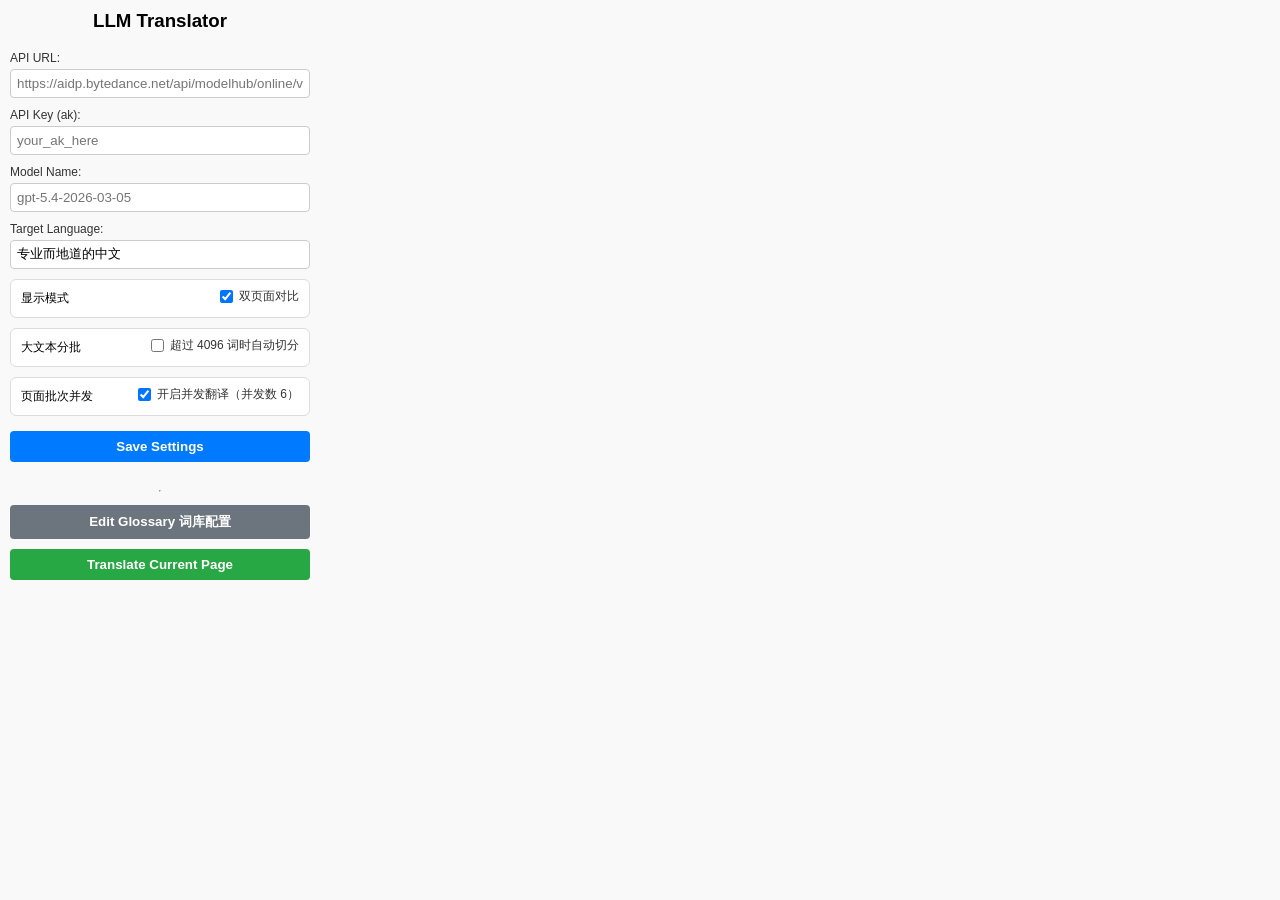
==== popup.html @ e8b6cd56 "Initial commit: LLM webpage translator extension" ====
<!DOCTYPE html>
<html lang="en">
<head>
  <meta charset="UTF-8">
  <title>LLM Translator Config</title>
  <link rel="stylesheet" href="popup.css">
</head>
<body>
  <div class="container">
    <h3>LLM Translator</h3>
    
    <div class="form-group">
      <label for="apiUrl">API URL:</label>
      <input type="text" id="apiUrl" placeholder="https://aidp.bytedance.net/api/modelhub/online/v2/crawl">
    </div>
    
    <div class="form-group">
      <label for="apiKey">API Key (ak):</label>
      <input type="password" id="apiKey" placeholder="your_ak_here">
    </div>
    
    <div class="form-group">
      <label for="modelName">Model Name:</label>
      <input type="text" id="modelName" placeholder="gpt-5.4-2026-03-05">
    </div>

    <div class="form-group">
      <label for="targetLang">Target Language:</label>
      <input type="text" id="targetLang" value="专业而地道的中文">
    </div>

    <div class="toggle-row">
      <span>显示模式</span>
      <label class="switch-label" for="splitViewEnabled">
        <input type="checkbox" id="splitViewEnabled" checked>
        <span>双页面对比</span>
      </label>
    </div>

    <div class="toggle-row">
      <span>大文本分批</span>
      <label class="switch-label" for="enablePromptChunking">
        <input type="checkbox" id="enablePromptChunking">
        <span>超过 4096 词时自动切分</span>
      </label>
    </div>

    <div class="toggle-row">
      <span>页面批次并发</span>
      <label class="switch-label" for="enableBatchConcurrency">
        <input type="checkbox" id="enableBatchConcurrency" checked>
        <span>开启并发翻译（并发数 6）</span>
      </label>
    </div>

    <button id="saveBtn">Save Settings</button>
    <div id="status"></div>

    <hr>
    
    <button id="editGlossaryBtn" style="background-color: #6c757d; margin-bottom: 5px;">Edit Glossary 词库配置</button>
    <button id="translateBtn">Translate Current Page</button>
  </div>
  <script src="popup.js"></script>
</body>
</html>
---- popup.css ----
body {
  font-family: Arial, sans-serif;
  width: 300px;
  margin: 0;
  padding: 10px;
  background-color: #f9f9f9;
}

.container {
  display: flex;
  flex-direction: column;
}

h3 {
  margin-top: 0;
  text-align: center;
}

.form-group {
  margin-bottom: 10px;
  display: flex;
  flex-direction: column;
}

.toggle-row {
  display: flex;
  justify-content: space-between;
  align-items: center;
  gap: 8px;
  margin-bottom: 10px;
  padding: 8px 10px;
  background: #fff;
  border: 1px solid #ddd;
  border-radius: 6px;
  font-size: 12px;
}

.switch-label {
  display: inline-flex;
  align-items: center;
  gap: 6px;
  font-size: 12px;
  color: #333;
}

.switch-label input {
  margin: 0;
}

label {
  font-size: 12px;
  margin-bottom: 4px;
  color: #333;
}

input {
  padding: 6px;
  border: 1px solid #ccc;
  border-radius: 4px;
}

button {
  padding: 8px;
  margin-top: 5px;
  border: none;
  border-radius: 4px;
  cursor: pointer;
  background-color: #007bff;
  color: white;
  font-weight: bold;
}

button:hover {
  background-color: #0056b3;
}

#translateBtn {
  background-color: #28a745;
}

#translateBtn:hover {
  background-color: #218838;
}

#status {
  font-size: 12px;
  color: green;
  margin-top: 5px;
  text-align: center;
  min-height: 15px;
}
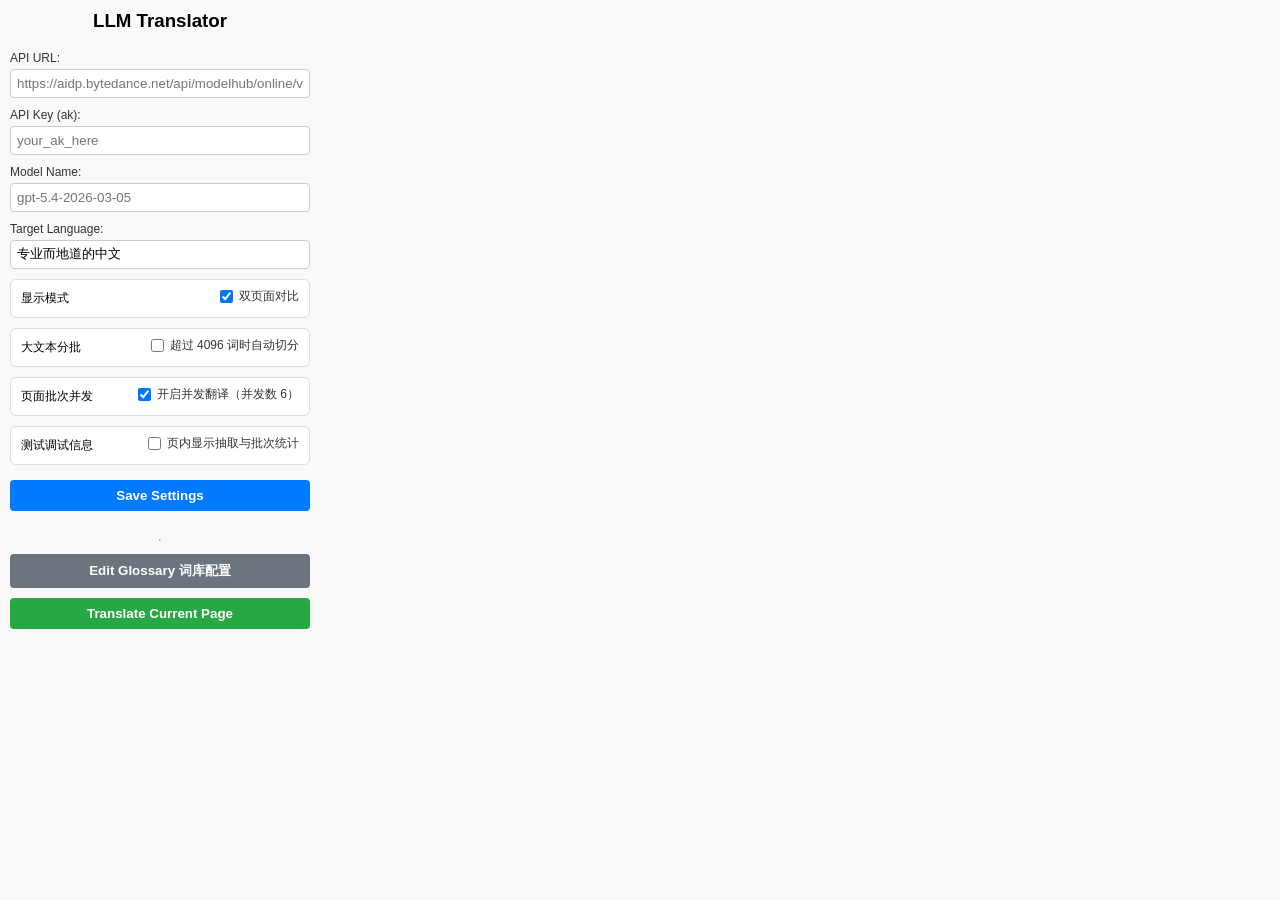
==== commit bd5e0dd3: "Add offline regression fixtures and snapshot discovery" ====
--- a/popup.html
+++ b/popup.html
@@ -53,6 +53,14 @@
       </label>
     </div>
 
+    <div class="toggle-row">
+      <span>测试调试信息</span>
+      <label class="switch-label" for="enableDebugOverlay">
+        <input type="checkbox" id="enableDebugOverlay">
+        <span>页内显示抽取与批次统计</span>
+      </label>
+    </div>
+
     <button id="saveBtn">Save Settings</button>
     <div id="status"></div>
 
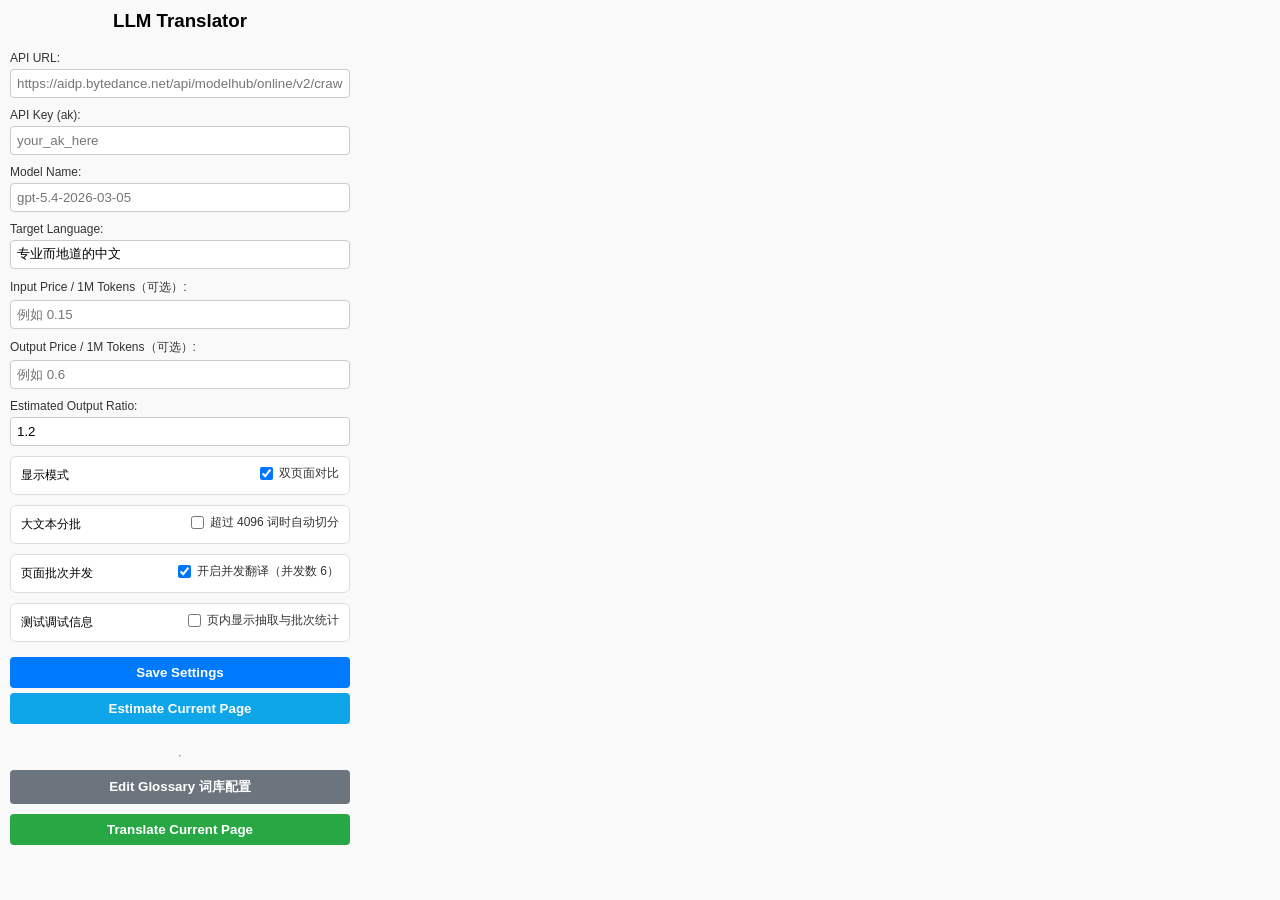
==== commit d2957e2b: "Add translation cost estimation flow" ====
--- a/popup.html
+++ b/popup.html
@@ -27,6 +27,21 @@
     <div class="form-group">
       <label for="targetLang">Target Language:</label>
       <input type="text" id="targetLang" value="专业而地道的中文">
+    </div>
+
+    <div class="form-group">
+      <label for="inputPricePerMillion">Input Price / 1M Tokens（可选）:</label>
+      <input type="number" id="inputPricePerMillion" min="0" step="0.0001" placeholder="例如 0.15">
+    </div>
+
+    <div class="form-group">
+      <label for="outputPricePerMillion">Output Price / 1M Tokens（可选）:</label>
+      <input type="number" id="outputPricePerMillion" min="0" step="0.0001" placeholder="例如 0.6">
+    </div>
+
+    <div class="form-group">
+      <label for="estimatedOutputRatio">Estimated Output Ratio:</label>
+      <input type="number" id="estimatedOutputRatio" min="0.5" step="0.1" value="1.2">
     </div>
 
     <div class="toggle-row">
@@ -62,6 +77,8 @@
     </div>
 
     <button id="saveBtn">Save Settings</button>
+    <button id="estimateBtn" type="button">Estimate Current Page</button>
+    <div id="estimateResult" class="result-card" hidden></div>
     <div id="status"></div>
 
     <hr>
--- a/popup.css
+++ b/popup.css
@@ -1,6 +1,6 @@
 body {
   font-family: Arial, sans-serif;
-  width: 300px;
+  width: 340px;
   margin: 0;
   padding: 10px;
   background-color: #f9f9f9;
@@ -60,6 +60,7 @@
 }
 
 button {
+  width: 100%;
   padding: 8px;
   margin-top: 5px;
   border: none;
@@ -74,6 +75,14 @@
   background-color: #0056b3;
 }
 
+#estimateBtn {
+  background-color: #0ea5e9;
+}
+
+#estimateBtn:hover {
+  background-color: #0284c7;
+}
+
 #translateBtn {
   background-color: #28a745;
 }
@@ -84,8 +93,37 @@
 
 #status {
   font-size: 12px;
-  color: green;
+  color: #166534;
   margin-top: 5px;
   text-align: center;
-  min-height: 15px;
+  min-height: 18px;
 }
+
+.result-card {
+  margin-top: 8px;
+  padding: 10px;
+  background: #fff;
+  border: 1px solid #d1d5db;
+  border-radius: 8px;
+  font-size: 12px;
+  color: #1f2937;
+  line-height: 1.5;
+}
+
+.result-card strong {
+  display: block;
+  margin-bottom: 6px;
+}
+
+.result-line {
+  margin: 2px 0;
+}
+
+.result-warning {
+  margin-top: 8px;
+  padding: 8px;
+  border-radius: 6px;
+  background: #fff7ed;
+  border: 1px solid #fdba74;
+  color: #9a3412;
+}
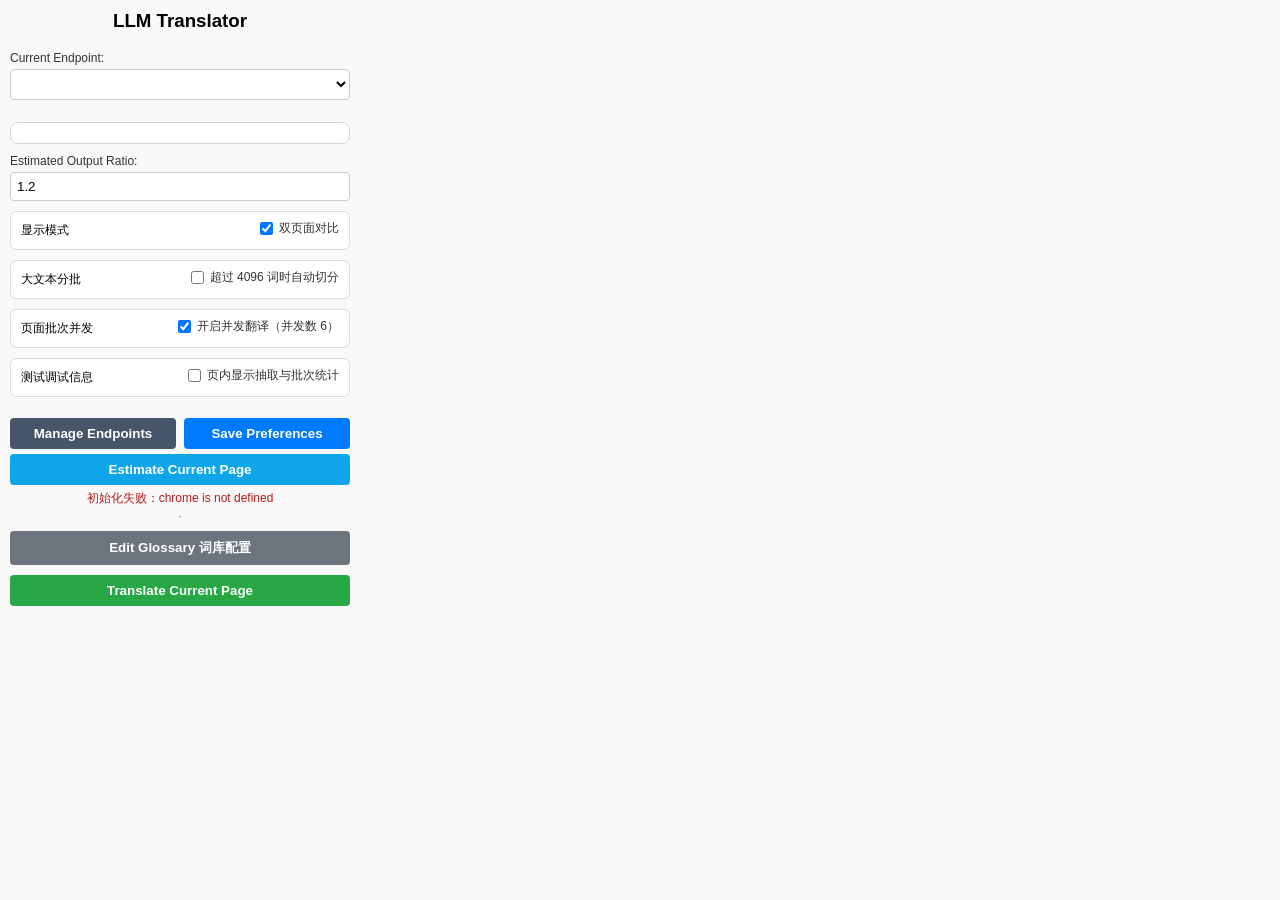
==== commit 24dd8af2: "Add local model endpoint management" ====
--- a/popup.html
+++ b/popup.html
@@ -1,5 +1,5 @@
 <!DOCTYPE html>
-<html lang="en">
+<html lang="zh-CN">
 <head>
   <meta charset="UTF-8">
   <title>LLM Translator Config</title>
@@ -8,35 +8,15 @@
 <body>
   <div class="container">
     <h3>LLM Translator</h3>
-    
+
     <div class="form-group">
-      <label for="apiUrl">API URL:</label>
-      <input type="text" id="apiUrl" placeholder="https://aidp.bytedance.net/api/modelhub/online/v2/crawl">
-    </div>
-    
-    <div class="form-group">
-      <label for="apiKey">API Key (ak):</label>
-      <input type="password" id="apiKey" placeholder="your_ak_here">
-    </div>
-    
-    <div class="form-group">
-      <label for="modelName">Model Name:</label>
-      <input type="text" id="modelName" placeholder="gpt-5.4-2026-03-05">
+      <label for="endpointSelect">Current Endpoint:</label>
+      <select id="endpointSelect"></select>
+      <div id="endpointDescription" class="helper-text"></div>
     </div>
 
     <div class="form-group">
-      <label for="targetLang">Target Language:</label>
-      <input type="text" id="targetLang" value="专业而地道的中文">
-    </div>
-
-    <div class="form-group">
-      <label for="inputPricePerMillion">Input Price / 1M Tokens（可选）:</label>
-      <input type="number" id="inputPricePerMillion" min="0" step="0.0001" placeholder="例如 0.15">
-    </div>
-
-    <div class="form-group">
-      <label for="outputPricePerMillion">Output Price / 1M Tokens（可选）:</label>
-      <input type="number" id="outputPricePerMillion" min="0" step="0.0001" placeholder="例如 0.6">
+      <div id="endpointSummary" class="result-card"></div>
     </div>
 
     <div class="form-group">
@@ -76,7 +56,10 @@
       </label>
     </div>
 
-    <button id="saveBtn">Save Settings</button>
+    <div class="button-row">
+      <button id="manageEndpointsBtn" type="button" class="secondary-button">Manage Endpoints</button>
+      <button id="saveBtn" type="button">Save Preferences</button>
+    </div>
     <button id="estimateBtn" type="button">Estimate Current Page</button>
     <div id="estimateResult" class="result-card" hidden></div>
     <div id="status"></div>
@@ -86,6 +69,8 @@
     <button id="editGlossaryBtn" style="background-color: #6c757d; margin-bottom: 5px;">Edit Glossary 词库配置</button>
     <button id="translateBtn">Translate Current Page</button>
   </div>
+  <script src="provider-config.js"></script>
+  <script src="endpoint-storage.js"></script>
   <script src="popup.js"></script>
 </body>
 </html>
--- a/popup.css
+++ b/popup.css
@@ -20,6 +20,19 @@
   margin-bottom: 10px;
   display: flex;
   flex-direction: column;
+}
+
+.helper-text {
+  margin-top: 4px;
+  font-size: 11px;
+  color: #6b7280;
+  line-height: 1.4;
+}
+
+.button-row {
+  display: flex;
+  gap: 8px;
+  margin-top: 6px;
 }
 
 .toggle-row {
@@ -53,10 +66,12 @@
   color: #333;
 }
 
-input {
+input,
+select {
   padding: 6px;
   border: 1px solid #ccc;
   border-radius: 4px;
+  background: #fff;
 }
 
 button {
@@ -73,6 +88,14 @@
 
 button:hover {
   background-color: #0056b3;
+}
+
+.secondary-button {
+  background-color: #475569;
+}
+
+.secondary-button:hover {
+  background-color: #334155;
 }
 
 #estimateBtn {
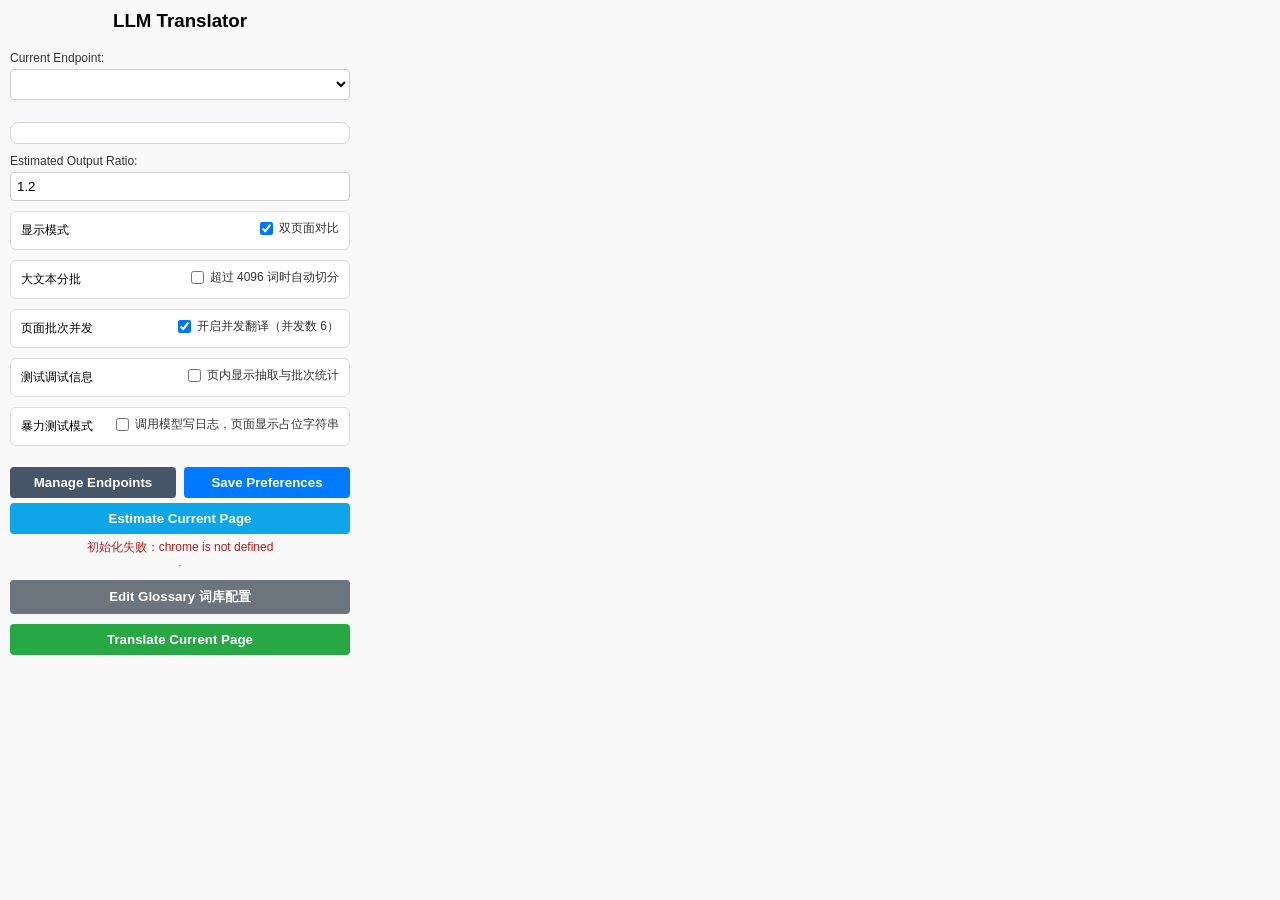
==== commit e754015e: "Add brutal test logging mode" ====
--- a/popup.html
+++ b/popup.html
@@ -56,6 +56,14 @@
       </label>
     </div>
 
+    <div class="toggle-row">
+      <span>暴力测试模式</span>
+      <label class="switch-label" for="enableBrutalTestMode">
+        <input type="checkbox" id="enableBrutalTestMode">
+        <span>调用模型写日志，页面显示占位字符串</span>
+      </label>
+    </div>
+
     <div class="button-row">
       <button id="manageEndpointsBtn" type="button" class="secondary-button">Manage Endpoints</button>
       <button id="saveBtn" type="button">Save Preferences</button>
